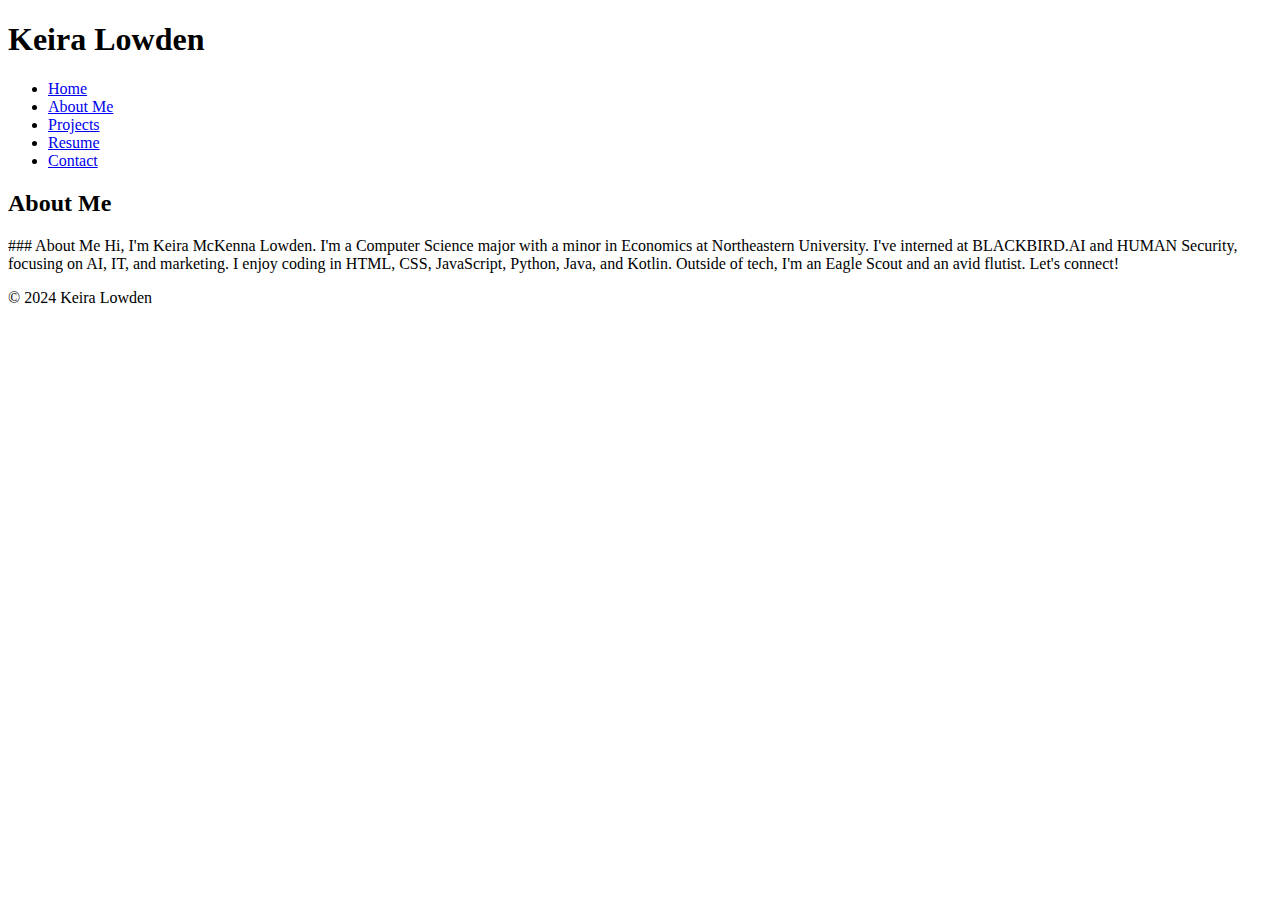
==== about.html @ 1d972b9c "Create about.html" ====
<!DOCTYPE html>
<html lang="en">
<head>
    <meta charset="UTF-8">
    <meta name="viewport" content="width=device-width, initial-scale=1.0">
    <title>About Me | Keira Lowden</title>
    <link rel="stylesheet" href="styles.css">
</head>
<body>
    <header>
        <h1>Keira Lowden</h1>
        <nav>
            <ul>
                <li><a href="index.html">Home</a></li>
                <li><a href="about.html">About Me</a></li>
                <li><a href="projects.html">Projects</a></li>
                <li><a href="resume.html">Resume</a></li>
                <li><a href="contact.html">Contact</a></li>
            </ul>
        </nav>
    </header>
    <main>
        <section class="about">
            <h2>About Me</h2>
            <p>### About Me

Hi, I'm Keira McKenna Lowden. I'm a Computer Science major with a minor in Economics at Northeastern University. 
              I've interned at BLACKBIRD.AI and HUMAN Security, focusing on AI, IT, and marketing. 
              I enjoy coding in HTML, CSS, JavaScript, Python, Java, and Kotlin. 
              Outside of tech, I'm an Eagle Scout and an avid flutist. Let's connect!</p>
        </section>
    </main>
    <footer>
        <p>&copy; 2024 Keira Lowden</p>
    </footer>
</body>
</html>
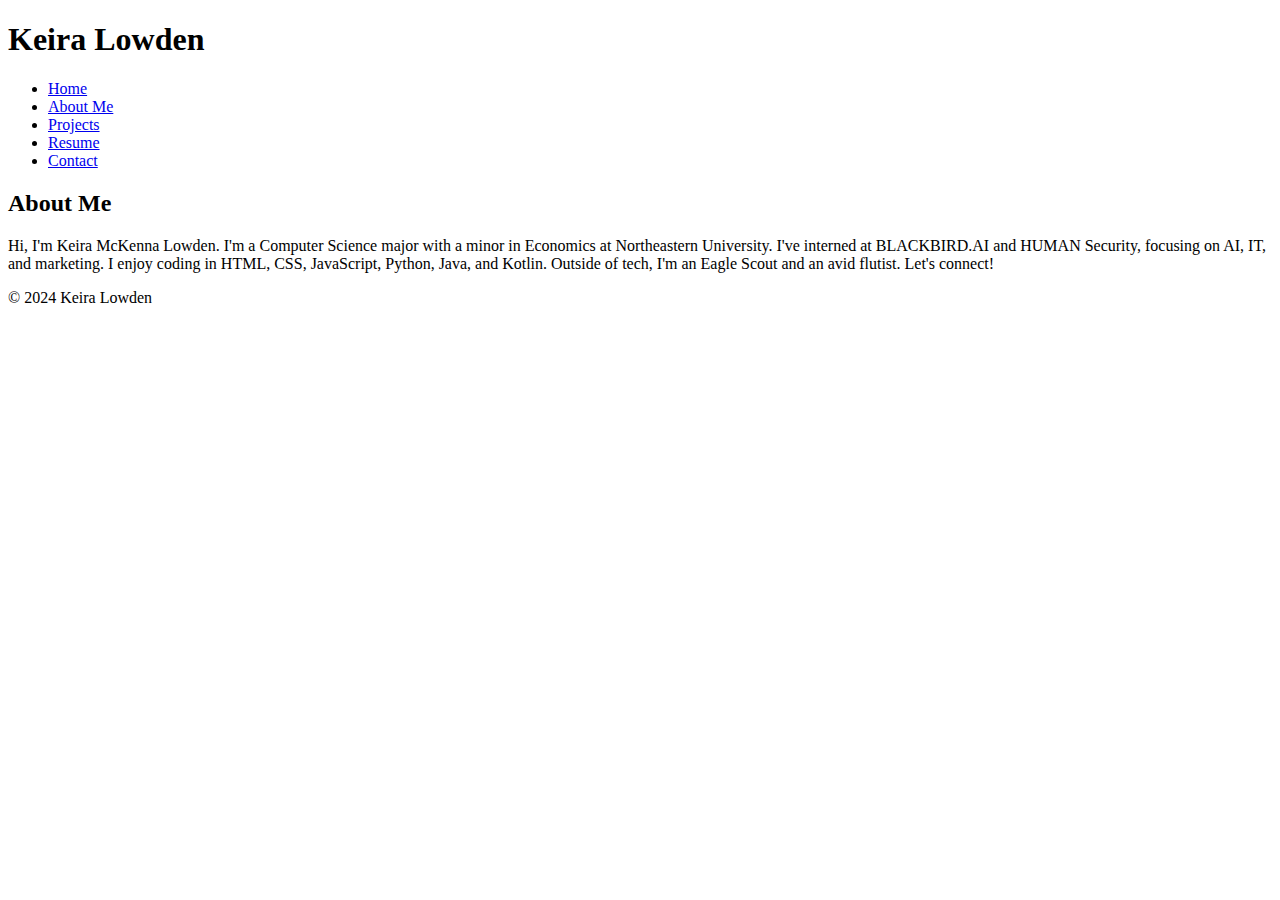
==== commit 9bf5943c: "Update about.html" ====
--- a/about.html
+++ b/about.html
@@ -11,8 +11,7 @@
         <h1>Keira Lowden</h1>
         <nav>
             <ul>
-                <li><a href="index.html">Home</a></li>
-                <li><a href="about.html">About Me</a></li>
+                <li><a href="index.html">Home</a></li> <li><a href="about.html">About Me</a></li>
                 <li><a href="projects.html">Projects</a></li>
                 <li><a href="resume.html">Resume</a></li>
                 <li><a href="contact.html">Contact</a></li>
@@ -22,9 +21,7 @@
     <main>
         <section class="about">
             <h2>About Me</h2>
-            <p>### About Me
-
-Hi, I'm Keira McKenna Lowden. I'm a Computer Science major with a minor in Economics at Northeastern University. 
+            <p> Hi, I'm Keira McKenna Lowden. I'm a Computer Science major with a minor in Economics at Northeastern University. 
               I've interned at BLACKBIRD.AI and HUMAN Security, focusing on AI, IT, and marketing. 
               I enjoy coding in HTML, CSS, JavaScript, Python, Java, and Kotlin. 
               Outside of tech, I'm an Eagle Scout and an avid flutist. Let's connect!</p>
